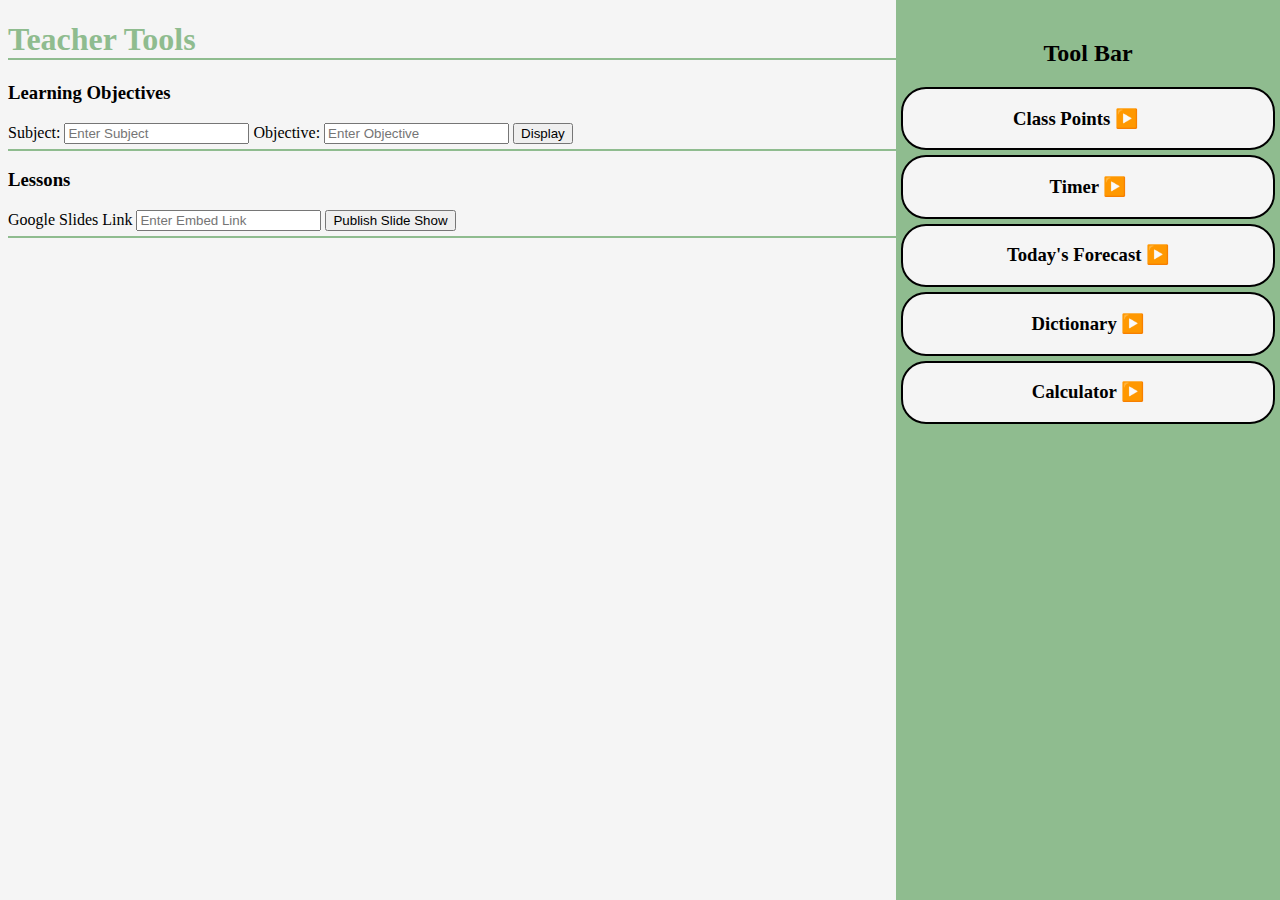
==== index.html @ 33c18238 "error message for slideshow form added and form reset added" ====
<!DOCTYPE html>
<html lang="en">
    <head>
        <meta charset="utf-8">
        <title>Teacher Tools</title>
        <link rel="stylesheet" href="style.css">
    </head>
    <body>
        <header>
            <h1>Teacher Tools</h1>
        </header>
        <div id="sidebar">
            <h2>Tool Bar</h2>
            <div id="class-points-container">
                <h3>Class Points ▶️</h3>
                <div id="class-points-content" class="hide">
                    <h4>0</h4>
                    <div id="points-buttons">
                        <button id="points-add">+</button>
                        <button id="points-subtract">-</button>
                        <button id="points-reset">Reset</button>
                    </div>
                </div>
            </div>
            <div id="timer-container">
                <h3>Timer ▶️</h3>
                <div id="timer-content" class="hide">
                    <div id="timer-numbers">
                        <h1 id="minutes">00</h1>
                        <h1> : </h1>
                        <h1 id="seconds">00</h1>
                    </div>
                    <div id="minutes-seconds-buttons">
                        <div id="minutes-buttons">
                            <button id="minutes-plus"> + </button>
                            <button id="minutes-minus"> - </button>
                            <h5>Minutes</h5>
                        </div>
                        <div id="seconds-buttons">
                            <button id="seconds-plus"> + </button>
                            <button id="seconds-minus"> - </button>
                            <h5>Seconds</h5>
                        </div>
                    </div>
                    <div id="timer-control-buttons">
                        <button id="start-button">Start</button>
                        <button id="pause-button">Pause</button>
                        <button id="reset-button">Reset</button>
                    </div>
                </div>
            </div>
            <div id="weather-container">
                <h3>Today's Forecast ▶️</h3>
                <div id="weather-content" class="hide">
                    <form id="location-form">
                        <input id="location" placeholder="Enter City"/>
                        <button type="submit">Enter</button>
                    </form>
                    <div id="weather-scroll">

                    </div>
                </div>
            </div>
            <div id="dictionary-container">
                <h3>Dictionary ▶️</h3>
                <div id="dictionary-content" class="hide">
                    <form id="word-form">
                        <input id="word-input" placeholder="Enter Word"/>
                        <button type="submit">Enter</button>
                    </form>
                    <div id="word-display" class="hide">
                        <h2 id="word"></h2>
                        <h4>Meanings:</h4>
                        <ul id="meaning-list"></ul>
                        <h4>Synonyms:</h4>
                        <p id="word-synonyms"></p>
                        <h4>Antonyms:</h4>
                        <p id="word-antonyms"></p>
                    </div>
                </div>
            </div>
            <div id="calculator-container">
                <h3>Calculator ▶️</h3>
                <div id="calculator-content" class="hide">
                    <h4>0</h4>
                    <div id="calculator-button-container">
                        <button class="calculator-button equation number">1</button>
                        <button class="calculator-button equation number">2</button>
                        <button class="calculator-button equation number">3</button>
                        <button class="calculator-button equation">+</button>
                        <button class="calculator-button equation number">4</button>
                        <button class="calculator-button equation number">5</button>
                        <button class="calculator-button equation number">6</button>
                        <button class="calculator-button equation">-</button>
                        <button class="calculator-button equation number">7</button>
                        <button class="calculator-button equation number">8</button>
                        <button class="calculator-button equation number">9</button>
                        <button class="calculator-button equation">x</button>
                        <button id = "bottom-left" class="calculator-button clear bottom">AC</button>
                        <button class="calculator-button equation number bottom">0</button>
                        <button class="calculator-button equals bottom">=</button>
                        <button id = "bottom-right" class="calculator-button equation bottom">/</button>
                    </div>
                </div>
            </div>
        </div>
        <div id="learning-objectives-container">
            <h3>Learning Objectives</h3>
            <form id="learning-objectives-form">
                <label>Subject:</label>
                <input id="subject-input" placeholder="Enter Subject"/>
                <label>Objective:</label>
                <input id="objective-input" placeholder="Enter Objective"/>
                <button type="submit">Display</button>
            </form>
            <div id="learning-objectives-content">

            </div>
        </div>
        <div id="slideshow-container">
            <h3>Lessons</h3>
            <form id="slideshow-form">
                <label>Google Slides Link</label>
                <input id="slideshow-link" placeholder="Enter Embed Link"/>
                <button type="submit">Publish Slide Show</button>
            </form>
            <div id="slideshow-display">

            </div>

        </div>
        <script src="src/weather.js" charset="utf-8"></script>
        <script src="src/calculator.js" charset="utf-8"></script>
        <script src="src/timer.js" charset="utf-8"></script>
        <script src="src/classPoints.js" charset="utf-8"></script>
        <script src="src/dictionary.js" charset="utf-8"></script>
        <script src="src/learning-objectives.js" charset="utf-8"></script>
        <script src="src/slideshow.js" charset="utf-8"></script>
    </body>

</html>
---- style.css ----
body {
    background-color: whitesmoke;
}

header h1 {
    color: darkseagreen;
    border-bottom-style: solid;
    border-bottom-width: 2px;
    border-bottom-color: darkseagreen;
}
#sidebar {
    height: 100%;
    width: 30%;
    min-width: 225px;
    position: fixed;
    z-index: 1;
    top: 0;
    right: 0;
    background-color:darkseagreen;
    overflow-x: hidden;
    padding-top: 20px;
}

#sidebar h2 {
    text-align: center;
}

/* WEATHER STYLING */
#weather-container{
    /* height: 285px; */
    border-style: solid;
    border-width: 2px;
    border-color: black;
    border-radius: 25px;
    margin: 5px;
    background-color: whitesmoke;

}
#weather-container h3{
   text-align: center;

}

#weather-content.hide {
    display: none;
}

#weather-content {
    display: flex;
    flex-direction: column;
    justify-content: center;
}

#location {
    width: 70%;
}
#location-form{
    display: flex;
    justify-content: center;
    margin-left: 5px;
    margin-right: 5px;

}
div#weather-scroll{
    display: flex;
    margin-bottom: 18px;
    overflow: auto;
  white-space: nowrap;
}

.eachDay {
    border-style: dashed;
    border-width: 1px;
    border-color: black;
    background-color: rgb(90, 175, 244);
    border-bottom-left-radius: 25px;
    border-bottom-right-radius: 25px;
}

.temp {
    margin-left: 5px;
    margin-right: 5px;
}

/* CALCULATOR STYLING */
#calculator-container {
    /* height: 400px; */
    border-style: solid;
    border-color: black;
    border-width: 2px;
    background-color: whitesmoke;
    border-radius: 25px;
    margin-left: 5px;
    margin-right: 5px;
    overflow: hidden;
    padding-bottom: -5px;
    margin-bottom: -2px;
}

#calculator-button-container {
    display: flex;
    flex-wrap: wrap;
    align-content: space-around;
    justify-content: center;
    height: 85%;
    border-bottom-style: solid;
    border-bottom-color: black;
    border-bottom: none;
    position: relative;
    padding: -5px;
    margin-bottom: none;
}

#calculator-container h3 {
    text-align: center;
}

#calculator-content.hide {
    display: none;
}

#calculator-content {
    height: 350px;
}

#calculator-container h4 {
    height: 15%;
    width: 100%;
    background-color: lightgray;
    margin-top: 0px;
    margin-bottom: 0px;
    text-align: right;
    font-size: 50px;
    font-style: normal;
}

.calculator-button {
    height: 26%;
    width: 25%;
    font-size: 20px;
    border-style: solid;
    border-color: black;
    border-width: 1px;
    margin-top: -1px;
    margin-bottom: -1px;
    overflow: hidden;
}

.calculator-button:hover {
    background-color: lightgray;
}

.calculator-button:active {
    background-color: #c4b8ff;
    transform: translateY(4px);
  }

.bottom {
    border-bottom: -1px;
    position: relative;
    margin-bottom: -1px;
}

.calculator-button.number {
    background-color: rgb(90, 175, 244);
}

.calculator-button.number:hover {
    background-color: dodgerblue;
}

/* TIMER STYLING */

#timer-container {
    /* height: 200px; */
    display: flex;
    flex-direction: column;
    justify-content: center;
    background-color: whitesmoke;
    margin-left: 5px;
    margin-right: 5px;
    border-style: solid;
    border-width: 2px;
    border-color: black;
    border-radius: 25px;
}

#timer-container h3 {
    text-align: center;
}

#timer-content {
    display: flex;
    flex-direction: column;
    justify-content: center;
}

#timer-content.hide {
    display: none;
}

#timer-numbers {
    display: flex;
    justify-content: center;
    background-color: whitesmoke;
    border-width: 1px;
    border-style: solid;
    border-color: darkseagreen;
    margin-left: 40px;
    margin-right: 40px;
    
}

#minutes {
    margin-top: 0;
    margin-bottom: 0;
    margin-left: 0;
    margin-right: 5px;
    font-size: 50px;
}

#minutes + h1 {
    margin-top: 0;
    margin-bottom: 0;
    font-size: 50px;
}

#seconds {
    margin-top: 0;
    margin-right: 0;
    margin-bottom: 0;
    margin-left: 5px;
    font-size: 50px;
}

#minutes-seconds-buttons {
    display: flex;
    justify-content: center;
}

#minutes-buttons {
    margin-top: 5px;
    margin-right: 15px;
}

#seconds-buttons {
    margin-top: 5px;
    margin-left: 15px;
}

#minutes-buttons  h5{
    margin-top: 5px;
    margin-bottom: 5px;
}

#seconds-buttons  h5{
    margin-top: 5px;
    margin-bottom: 5px;
}

#timer-control-buttons {
    text-align: center;
    margin-left: 5%;
    margin-right: 5%;
    margin-bottom: 5px;
}

/* Class Points Styling */

#class-points-container {
    border-width: 2px;
    border-style: solid;
    border-color: black;
    border-radius: 25px;
    background-color: whitesmoke;
    display: flex;
    flex-direction: column;
    justify-content: center;
    align-items: center;
    margin-left: 5px;
    margin-right: 5px;
    margin-bottom: 5px;

}

#class-points-container h3 {
    margin-right: 25px;
}

#class-points-content.hide {
    display: none;
}

#class-points-content h4 {
    border-width: 1px;
    border-style: solid;
    border-color: darkseagreen;
    text-align: center;
    padding-top: 10px;
    padding-bottom: 10px;
    font-size: 50px;
    margin-top: 5px;
    margin-bottom: 5px;
}

#points-buttons {
    margin-bottom: 15px;
}

/* Dictionary */

#dictionary-container {
    border-width: 2px;
    border-style: solid;
    border-color: black;
    border-radius: 25px;
    background-color: whitesmoke;
    margin-left: 5px;
    margin-right: 5px;
    margin-bottom: 5px;
}

#dictionary-container h3 {
    text-align: center;
}

#dictionary-content.hide {
    display: none;
}

#word-form {
    display:flex;
    justify-content: center;
    align-items: center;
    margin-bottom: 10px;
}

#word-display.hide {
    display: none;
}

#word-display {
    padding-left: 10px;
    padding-right: 10px;
}

#word-display p {
    overflow-wrap: break-word;
}

#word {
    text-align: center;
    border-top-style: dashed;
    border-top-width: 1px;
    border-top-color: darkseagreen;
}

/* Learning Objective Styling */

#learning-objectives-content {
    margin-top: 5px;
    border-bottom-style: solid;
    border-bottom-width: 2px;
    border-bottom-color: darkseagreen;
}

.objective-display {
    margin-top: 5px;
    margin-bottom: 5px;
}
.objective-p {
    margin: none;
}

/* Slide Show Styling */

#slideshow-container {
    border-bottom-style: solid;
    border-bottom-width: 2px;
    border-bottom-color: darkseagreen;
}

#slideshow-display {
    margin-top: 5px;
    margin-bottom: 5px;
}
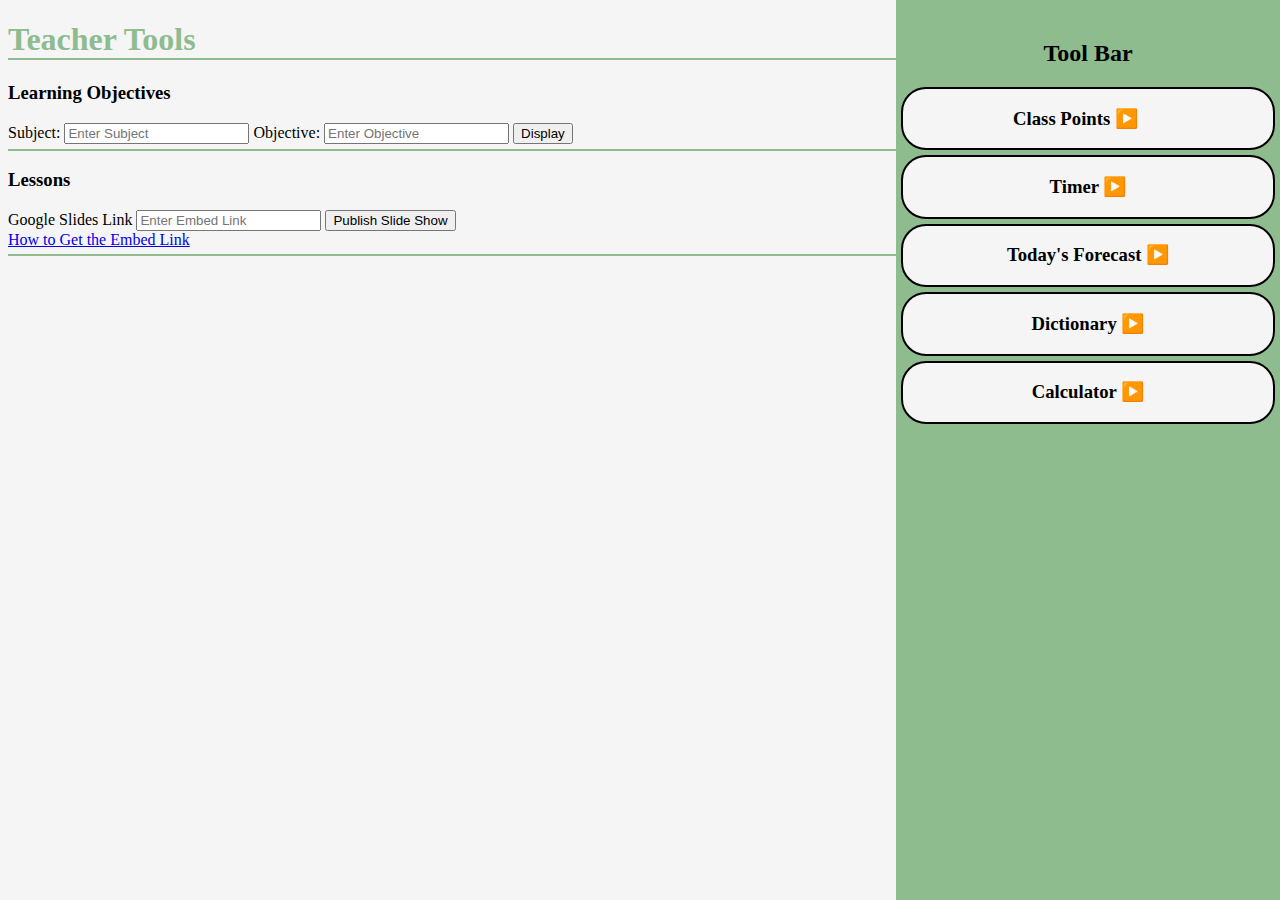
==== commit 541b43d0: "instructions link for google embed added to slide show" ====
--- a/index.html
+++ b/index.html
@@ -124,6 +124,7 @@
                 <input id="slideshow-link" placeholder="Enter Embed Link"/>
                 <button type="submit">Publish Slide Show</button>
             </form>
+            <a href="./embed.html" target="_blank">How to Get the Embed Link</a>
             <div id="slideshow-display">
 
             </div>
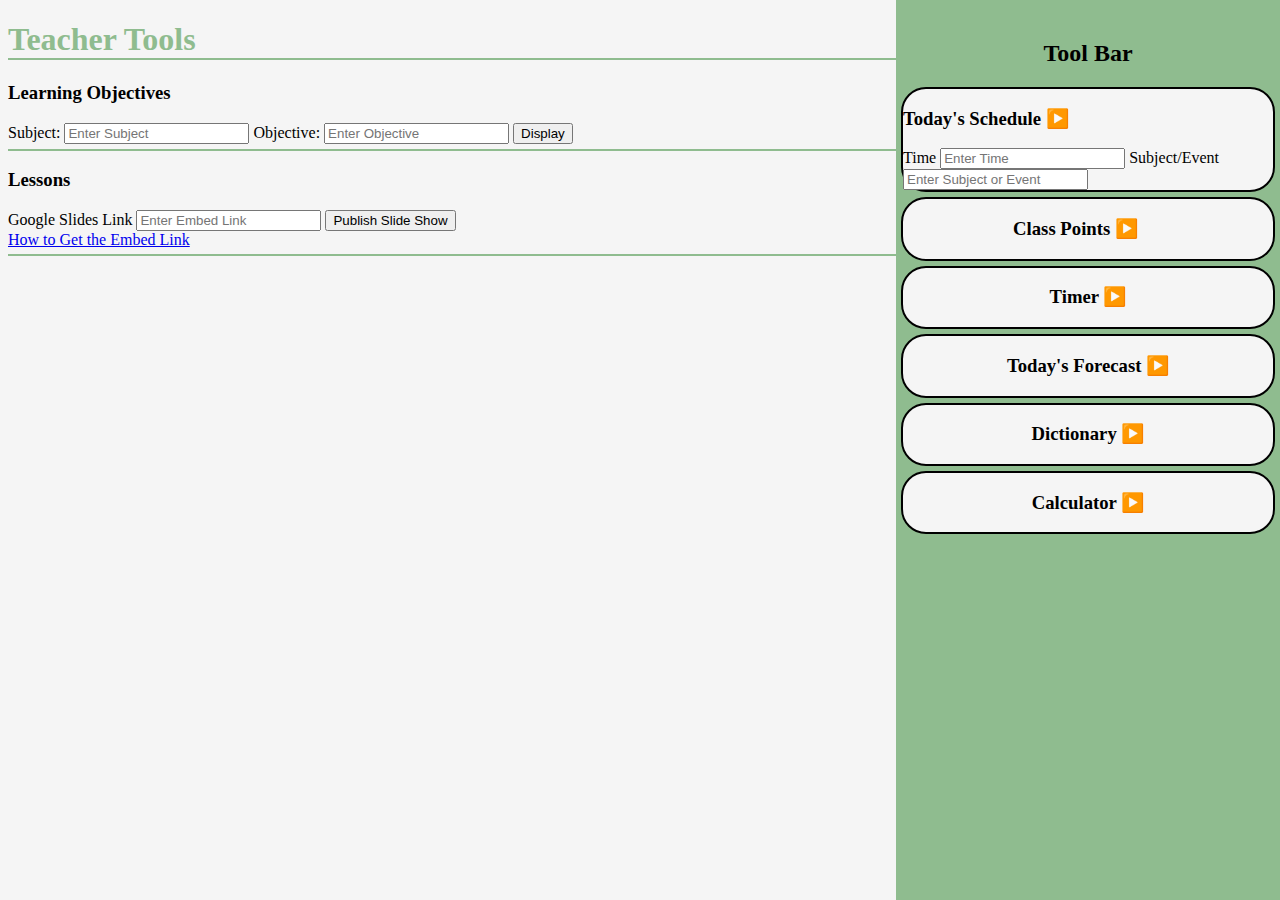
==== commit 8b8d434c: "skeleton of schedule feature set up" ====
--- a/index.html
+++ b/index.html
@@ -11,6 +11,21 @@
         </header>
         <div id="sidebar">
             <h2>Tool Bar</h2>
+            <div id="schedule-container">
+                <h3>Today's Schedule ▶️</h3>
+                <div id="schedule-content">
+                    <form id="schedule-form">
+                        <label>Time</label>
+                        <input type="text" placeholder="Enter Time"/>
+                        <label>Subject/Event</label>
+                        <input type="text" placeholder="Enter Subject or Event"/>
+                    </form>
+                    <div id="schedule-display">
+
+                    </div>
+                </div>
+
+            </div>
             <div id="class-points-container">
                 <h3>Class Points ▶️</h3>
                 <div id="class-points-content" class="hide">
--- a/style.css
+++ b/style.css
@@ -383,4 +383,27 @@
 #slideshow-display {
     margin-top: 5px;
     margin-bottom: 5px;
+}
+
+/* Schedule Styling */
+
+#schedule-container {
+    border-width: 2px;
+    border-style: solid;
+    border-color: black;
+    border-radius: 25px;
+    background-color: whitesmoke;
+    margin-left: 5px;
+    margin-right: 5px;
+    margin-bottom: 5px;
+}
+
+#schedule-content {
+    display: flex;
+    flex-direction: column;
+    justify-content: center;
+}
+
+#schedule-content.hide {
+    display: none;
 }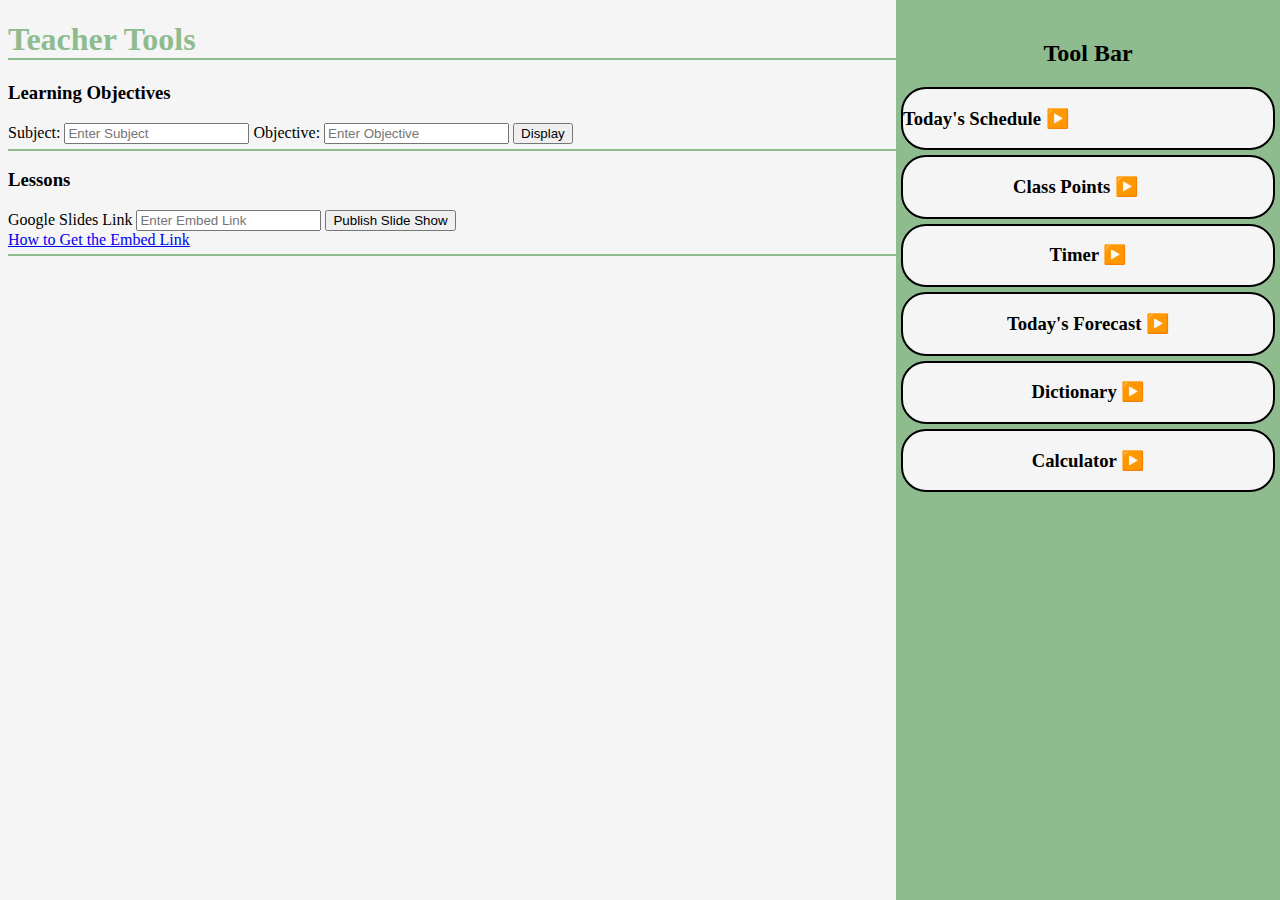
==== commit 036f09be: "schedule feature made collapsable" ====
--- a/index.html
+++ b/index.html
@@ -13,7 +13,7 @@
             <h2>Tool Bar</h2>
             <div id="schedule-container">
                 <h3>Today's Schedule ▶️</h3>
-                <div id="schedule-content">
+                <div id="schedule-content" class="hide">
                     <form id="schedule-form">
                         <label>Time</label>
                         <input type="text" placeholder="Enter Time"/>
@@ -152,6 +152,7 @@
         <script src="src/dictionary.js" charset="utf-8"></script>
         <script src="src/learning-objectives.js" charset="utf-8"></script>
         <script src="src/slideshow.js" charset="utf-8"></script>
+        <script src="src/schedule.js" charset="utf-8"></script>
     </body>
 
 </html>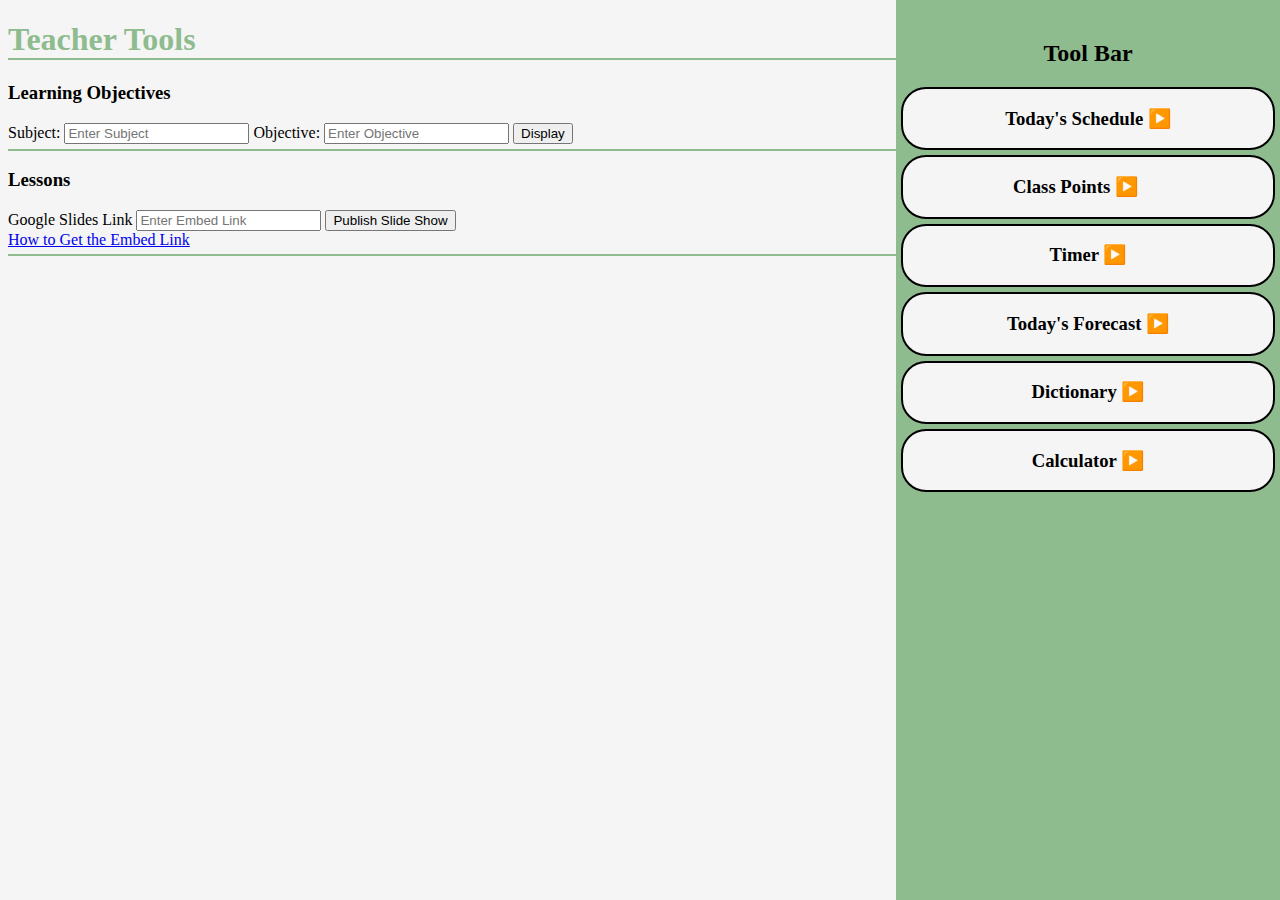
==== commit 88ceeff0: "table for rendering schedule setup, still needs work on border styling" ====
--- a/index.html
+++ b/index.html
@@ -16,11 +16,20 @@
                 <div id="schedule-content" class="hide">
                     <form id="schedule-form">
                         <label>Time</label>
-                        <input type="text" placeholder="Enter Time"/>
-                        <label>Subject/Event</label>
-                        <input type="text" placeholder="Enter Subject or Event"/>
+                        <input id="time-input" type="text" placeholder="Enter Time"/>
+                        <label>Activity</label>
+                        <input id="activity-input" type="text" placeholder="Enter Activity"/>
+                        <button type="submit">Enter</button>
                     </form>
                     <div id="schedule-display">
+                        <table id="schedule-table">
+                            <tbody>
+                                <tr>
+                                    <th>Time</th>
+                                    <th>Activity</th>
+                                </tr>
+                            </tbody>
+                        </table>
 
                     </div>
                 </div>
--- a/style.css
+++ b/style.css
@@ -398,6 +398,10 @@
     margin-bottom: 5px;
 }
 
+#schedule-container h3 {
+    text-align: center;
+}
+
 #schedule-content {
     display: flex;
     flex-direction: column;
@@ -406,4 +410,34 @@
 
 #schedule-content.hide {
     display: none;
+}
+
+#schedule-form {
+    display: flex;
+    flex-direction: column;
+    justify-content: center;
+    align-items: center;
+
+}
+
+#schedule-table {
+    display: flex;
+    flex-direction: column;
+    justify-content: center;
+    align-items: center;
+    border-spacing: 0;
+}
+
+#schedule-table tr th{
+    border-style: solid;
+    border-color: darkseagreen;
+    border-width: 2px;
+    
+}
+
+#schedule-table tr td {
+    border-width: 2px;
+    border-style: solid;
+    border-color: darkseagreen;
+    text-align: center;
 }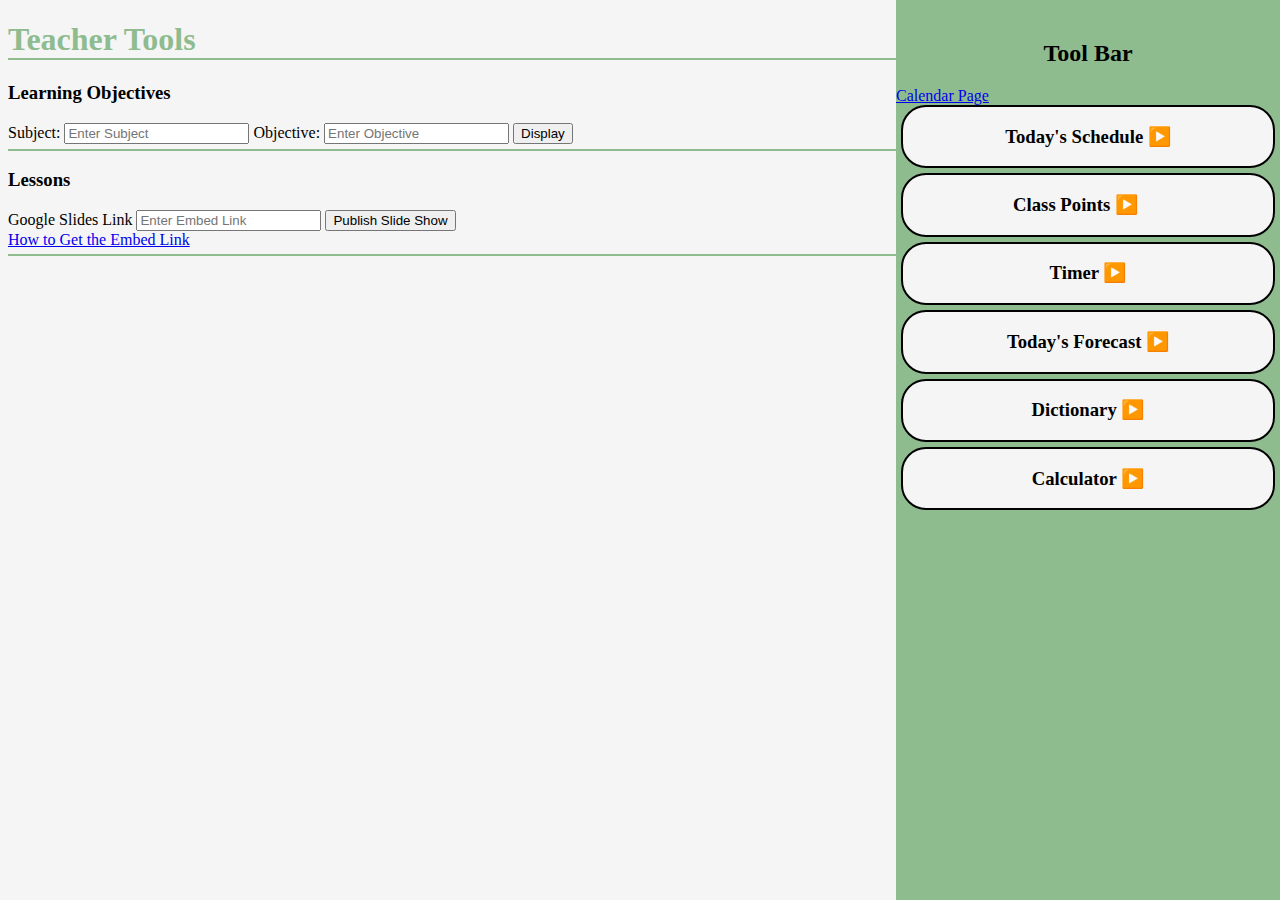
==== commit f01d8e0e: "link to calendar page added to main page" ====
--- a/index.html
+++ b/index.html
@@ -11,6 +11,9 @@
         </header>
         <div id="sidebar">
             <h2>Tool Bar</h2>
+            <div>
+                <a href="./calendar.html" target="_blank">Calendar Page</a>
+            </div>
             <div id="schedule-container">
                 <h3>Today's Schedule ▶️</h3>
                 <div id="schedule-content" class="hide">
@@ -25,8 +28,8 @@
                         <table id="schedule-table">
                             <tbody>
                                 <tr>
-                                    <th>Time</th>
-                                    <th>Activity</th>
+                                    <th class="schedule-time">Time</th>
+                                    <th class="schedule-activity">Activity</th>
                                 </tr>
                             </tbody>
                         </table>
--- a/style.css
+++ b/style.css
@@ -428,16 +428,161 @@
     border-spacing: 0;
 }
 
-#schedule-table tr th{
-    border-style: solid;
-    border-color: darkseagreen;
-    border-width: 2px;
-    
-}
-
-#schedule-table tr td {
-    border-width: 2px;
-    border-style: solid;
-    border-color: darkseagreen;
-    text-align: center;
+#schedule-table tbody tr th.schedule-time{
+    border-style: solid;
+    border-color: darkseagreen;
+    border-top-width: 2px;
+    border-left-width: 2px;
+    border-bottom-width: 2px;
+    border-right-width: 1px;
+}
+
+#schedule-table tbody tr th.schedule-activity{
+    border-style: solid;
+    border-color: darkseagreen;
+    border-top-width: 2px;
+    border-left-width: 1px;
+    border-bottom-width: 2px;
+    border-right-width: 2px;
+}
+
+#schedule-table tbody tr td.schedule-time {
+    border-bottom-width: 2px;
+    border-left-width: 2px;
+    border-right-width: 1px;
+    border-top-width: 0px;
+    border-style: solid;
+    border-color: darkseagreen;
+    text-align: center;
+}
+
+#schedule-table tbody tr td.schedule-activity {
+    border-bottom-width: 2px;
+    border-left-width: 1px;
+    border-right-width: 2px;
+    border-top-width: 0px;
+    border-style: solid;
+    border-color: darkseagreen;
+    text-align: center;
+}
+
+#monthHeader {
+    text-align: center;
+    width: 700px;
+}
+
+#calendar-table {
+    height: 350px;
+    width: 700px;
+    border-spacing: 0;
+}
+
+#calendar-table tr th.calendar-sunday{
+    border-style: solid;
+    border-color: darkseagreen;
+    border-top-width: 2px;
+    border-left-width: 2px;
+    border-bottom-width: 1px;
+    border-right-width: 1px;
+    width: 100px;
+}
+
+#calendar-table tr th.calendar-saturday {
+    border-bottom-width: 1px;
+    border-left-width: 1px;
+    border-right-width: 2px;
+    border-top-width: 2px;
+    border-style: solid;
+    border-color: darkseagreen;
+    text-align: center;
+    width: 100px;
+}
+
+#calendar-table tr th.calendar-day {
+    border-bottom-width: 1px;
+    border-left-width: 1px;
+    border-right-width: 1px;
+    border-top-width: 2px;
+    border-style: solid;
+    border-color: darkseagreen;
+    text-align: center;
+    width: 100px;
+}
+
+#calendar-table tr td.calendar-sunday{
+    border-style: solid;
+    border-color: darkseagreen;
+    border-top-width: 1px;
+    border-left-width: 2px;
+    border-bottom-width: 1px;
+    border-right-width: 1px;
+    vertical-align: top;
+    width: 100px;
+}
+
+#calendar-table tr td.calendar-saturday {
+    border-bottom-width: 1px;
+    border-left-width: 1px;
+    border-right-width: 2px;
+    border-top-width: 1px;
+    border-style: solid;
+    border-color: darkseagreen;
+    vertical-align: top;
+    width: 100px;
+}
+
+#calendar-table tr td.calendar-day {
+    border-bottom-width: 1px;
+    border-left-width: 1px;
+    border-right-width: 1px;
+    border-top-width: 1px;
+    border-style: solid;
+    border-color: darkseagreen;
+    vertical-align: top;
+    width: 100px;
+}
+
+#calendar-table tr td.calendar-sunday-bottom{
+    border-style: solid;
+    border-color: darkseagreen;
+    border-top-width: 1px;
+    border-left-width: 2px;
+    border-bottom-width: 2px;
+    border-right-width: 1px;
+    vertical-align: top;
+    width: 100px;
+}
+
+#calendar-table tr td.calendar-saturday-bottom {
+    border-bottom-width: 2px;
+    border-left-width: 1px;
+    border-right-width: 2px;
+    border-top-width: 1px;
+    border-style: solid;
+    border-color: darkseagreen;
+    vertical-align: top;
+    width: 100px;
+}
+
+#calendar-table tr td.calendar-day-bottom {
+    border-bottom-width: 2px;
+    border-left-width: 1px;
+    border-right-width: 1px;
+    border-top-width: 1px;
+    border-style: solid;
+    border-color: darkseagreen;
+    vertical-align: top;
+    width: 100px;
+}
+
+#days-container {
+    display: flex;
+    justify-content: space-evenly;
+    align-items: center;
+}
+
+.day {
+    border-style: dashed;
+    border-width: 1px;
+    border-color: darkseagreen;
 }